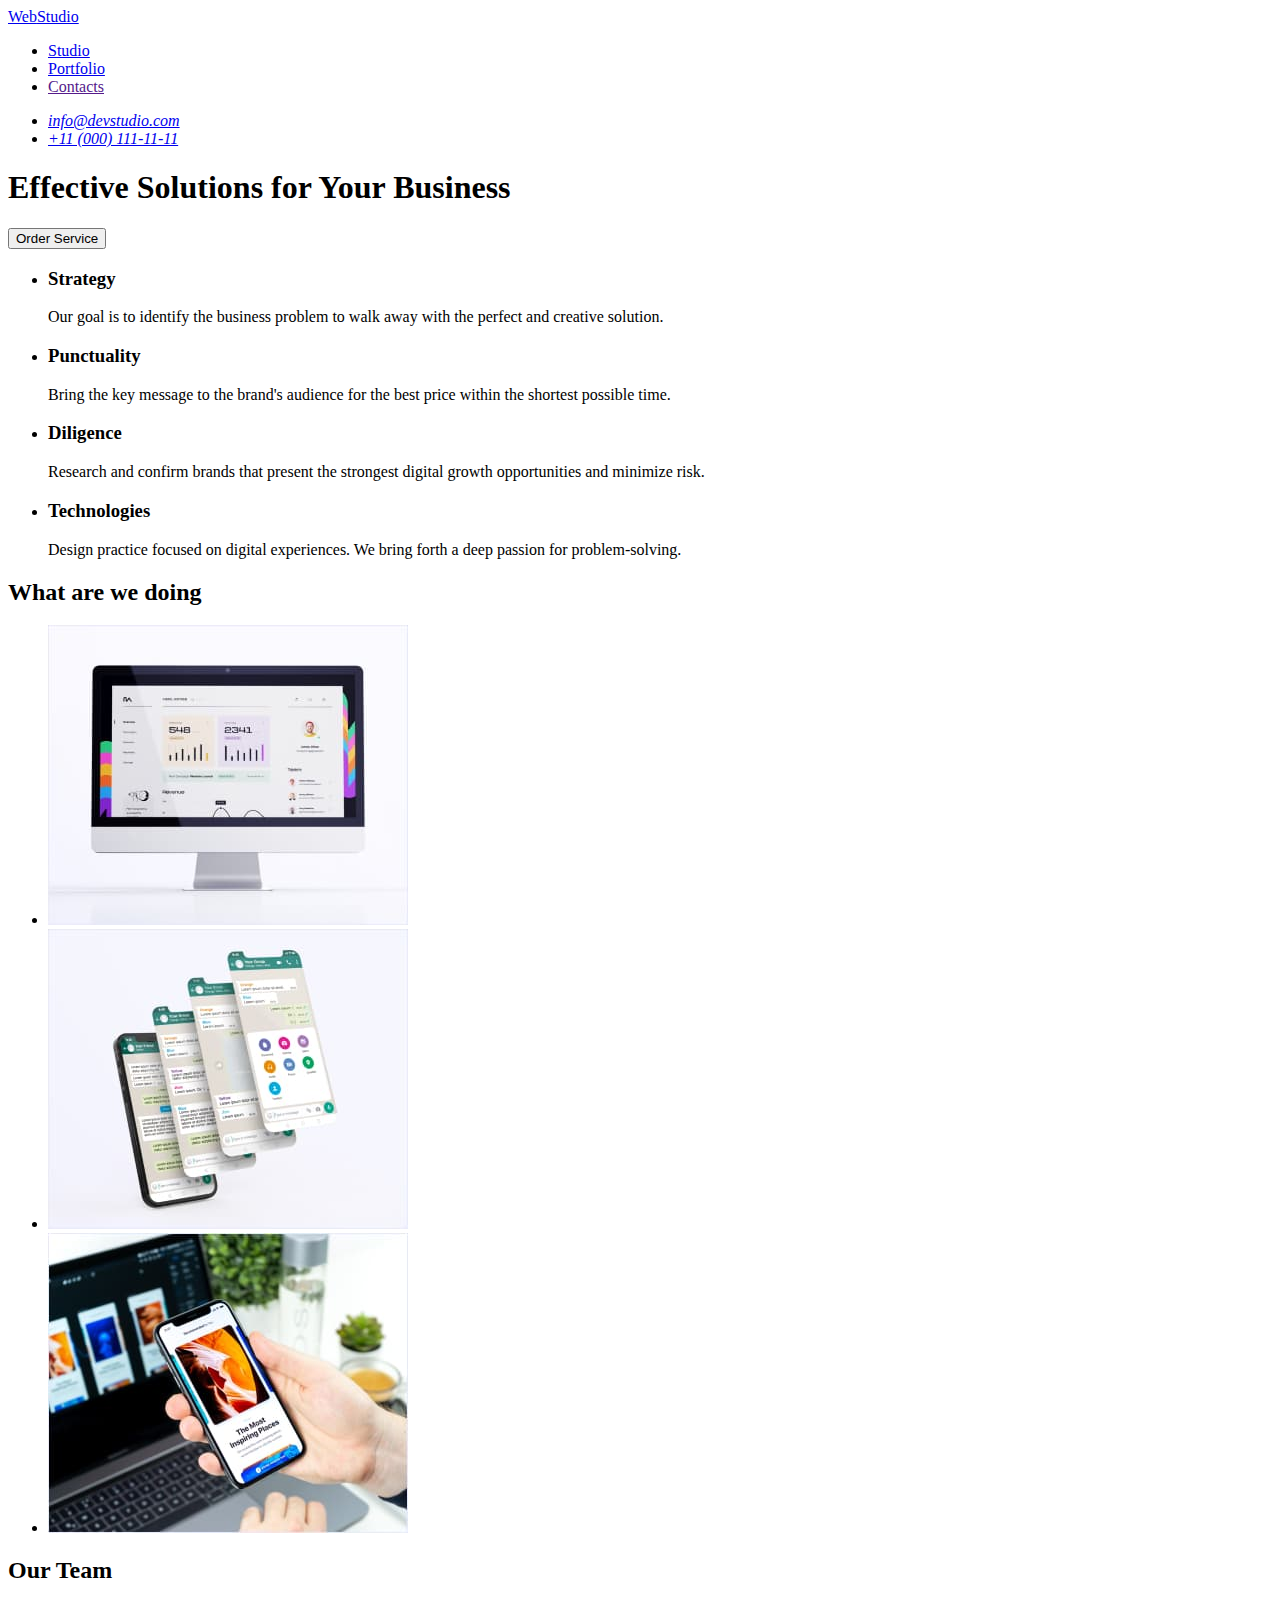
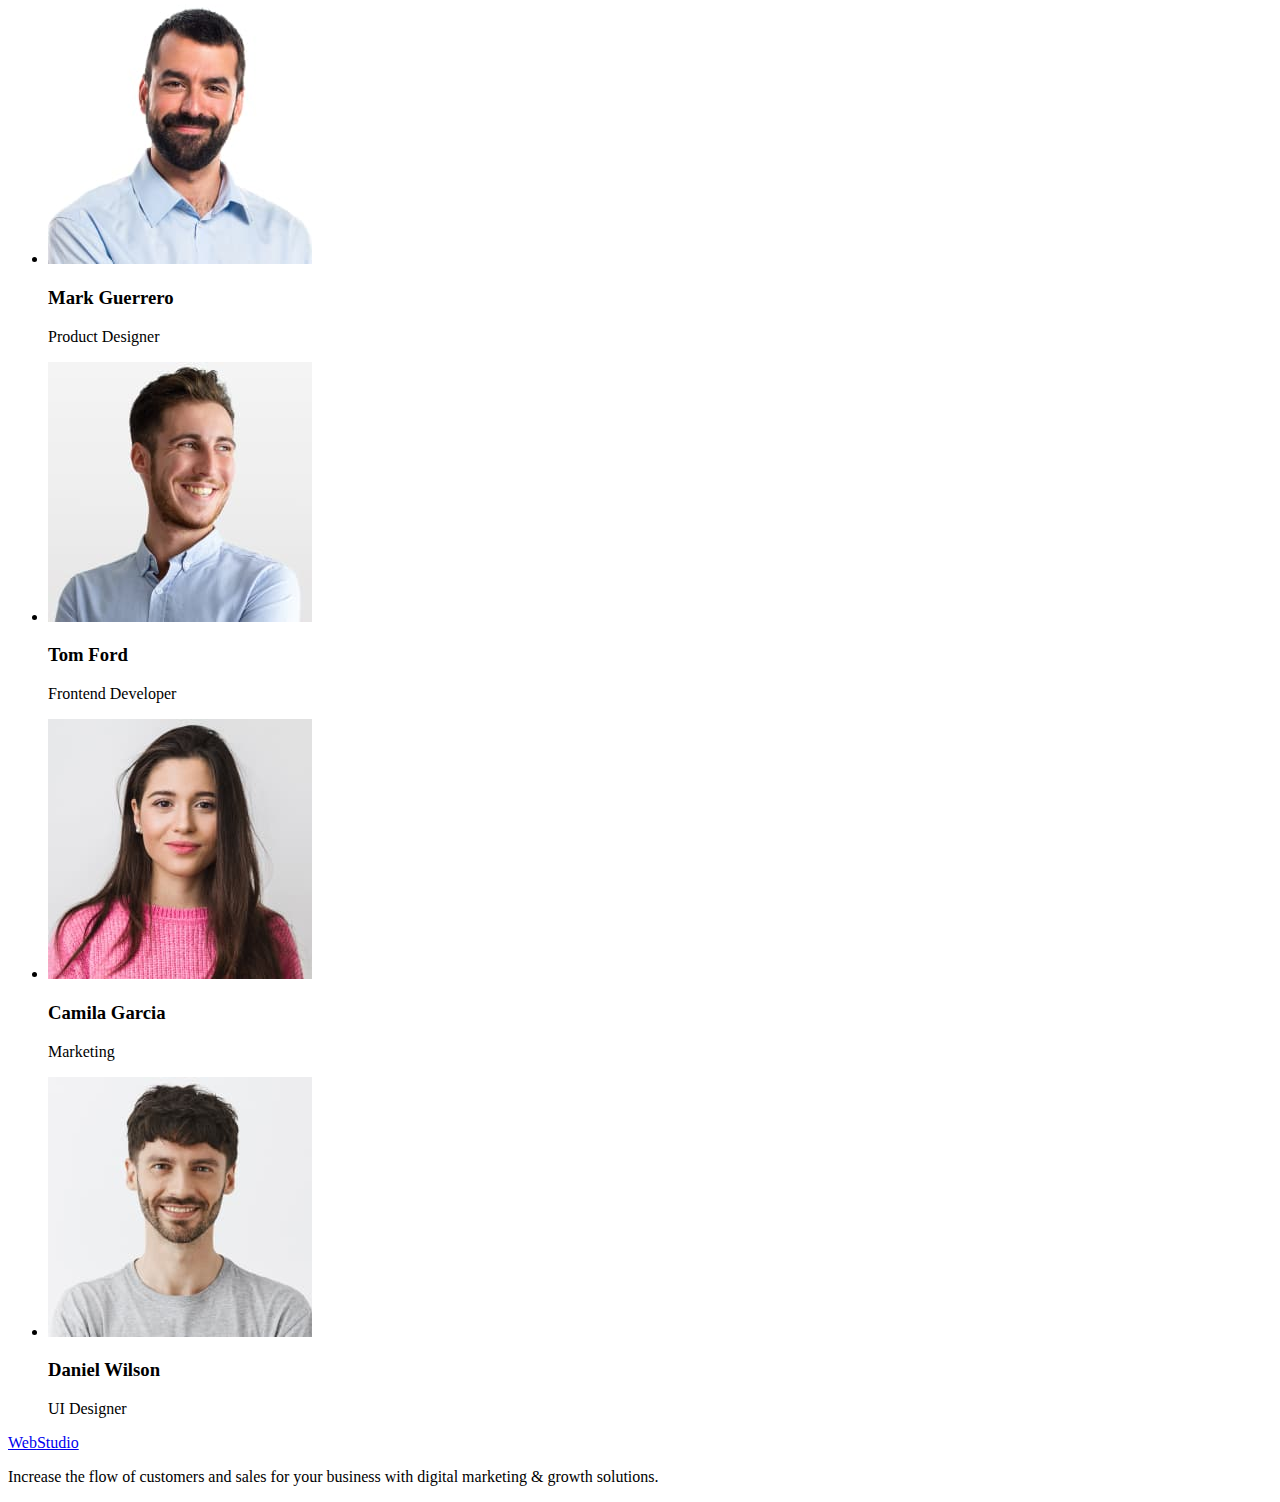
==== index.html @ 9b5ddf1c "first commit" ====
<!DOCTYPE html>
<html lang="en">
  <head>
    <meta charset="UTF-8" />
    <link rel="preconnect" href="https://fonts.googleapis.com">
<link rel="preconnect" href="https://fonts.gstatic.com" crossorigin>
<link href="https://fonts.googleapis.com/css2?family=Raleway:wght@800&family=Roboto:wght@400;500;700;900&display=swap" rel="stylesheet">
    <meta http-equiv="X-UA-Compatible" content="IE=edge" />
    <meta name="viewport" content="Digital marketing & growth solutions" />
    <title>WebStudio.Digital marketing & growth solutions</title>
  </head>
  <body>
    <header>
      <nav>
        <a href="./index.html">Web<span>Studio</span></a>
        <ul>
          <li>
            <a href="./index.html">Studio</a>
          </li>
          <li>
            <a href="./portfolio.html">Portfolio</a>
          </li>
          <li>
            <a href="">Contacts</a>
          </li>
        </ul>
      </nav>

      <address>
        <ul>
          <li>
            <a href="mailto:info@devstudio.com">info@devstudio.com</a>
          </li>
          <li>
            <a href="tel:+110001111111">+11 (000) 111-11-11</a>
          </li>
        </ul>
      </address>
    </header>

    <main>
      <section>
        <h1>Effective Solutions for Your Business</h1>
        <button type="button">Order Service</button>
      </section>

      <section>
        <h2 hidden>Advantages</h2>
        <ul>
          <li>
            <h3>Strategy</h3>
        <p>
          Our goal is to identify the business problem to walk away with the
          perfect and creative solution.
        </p>
        </li>
          <li>
            <h3>Punctuality</h3>
        <p>
          Bring the key message to the brand's audience for the best price
          within the shortest possible time.
        </p>
          </li>
          <li>
            <h3>Diligence</h3>
        <p>
          Research and confirm brands that present the strongest digital growth
          opportunities and minimize risk.
        </p>
          </li>
          <li>
            <h3>Technologies</h3>
        <p>
          Design practice focused on digital experiences. We bring forth a deep
          passion for problem-solving.
        </p>
          </li>
        </ul>
      </section>

      <section>
        <h2>What are we doing</h2>
        <ul>
          <li>
            <img src="./images/sec2-img1.jpg" alt="monitor" width="360" />
          </li>
          <li>
            <img src="./images/sec2-img2.jpg" alt="phone" width="360" />
          </li>
          <li>
            <img
              src="./images/sec2-img3.jpg"
              alt="notebook-and-phone"
              width="360"
            />
          </li>
        </ul>
      </section>

      <section>
        <h2>Our Team</h2>
        <ul>
          <li>
            <img
              src="./images/product-designer.jpg"
              alt="Product Designer"
              width="264"
            />
            <h3>Mark Guerrero</h3>
            <p>Product Designer</p>
          </li>
          <li>
            <img
              src="./images/frontend-developer.jpg"
              alt="Frontend Developer"
              width="264"
            />
            <h3>Tom Ford</h3>
            <p>Frontend Developer</p>
          </li>
          <li>
            <img src="./images/marketing_.jpg" alt="Marketing" width="264" />
            <h3>Camila Garcia</h3>
            <p>Marketing</p>
          </li>
          <li>
            <img src="./images/ui-designer.jpg" alt="UI Designer" width="264" />
            <h3>Daniel Wilson</h3>
            <p>UI Designer</p>
          </li>
        </ul>
      </section>
    </main>

    <footer>
      <a href="./index.html">Web<span>Studio</span></a>
      <p>
        Increase the flow of customers and sales for your business with digital
        marketing & growth solutions.
      </p>
    </footer>
  </body>
</html>
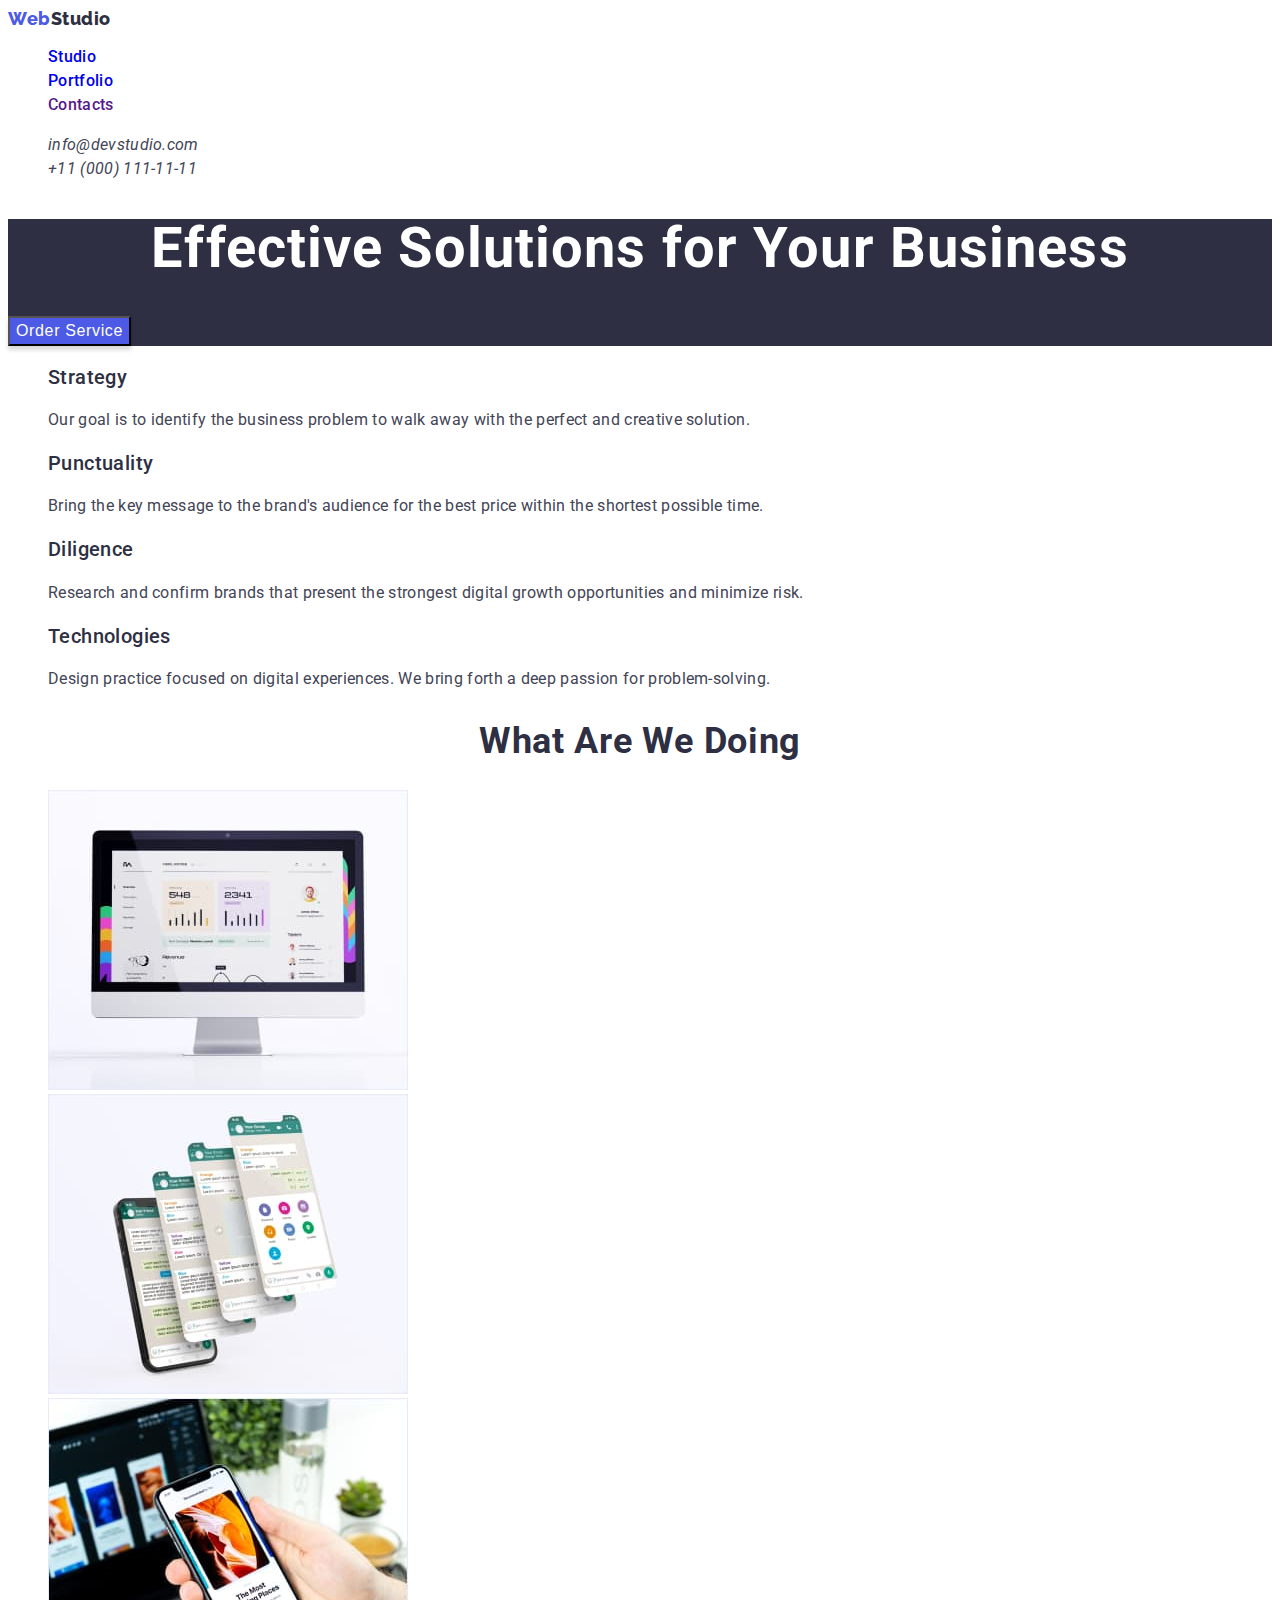
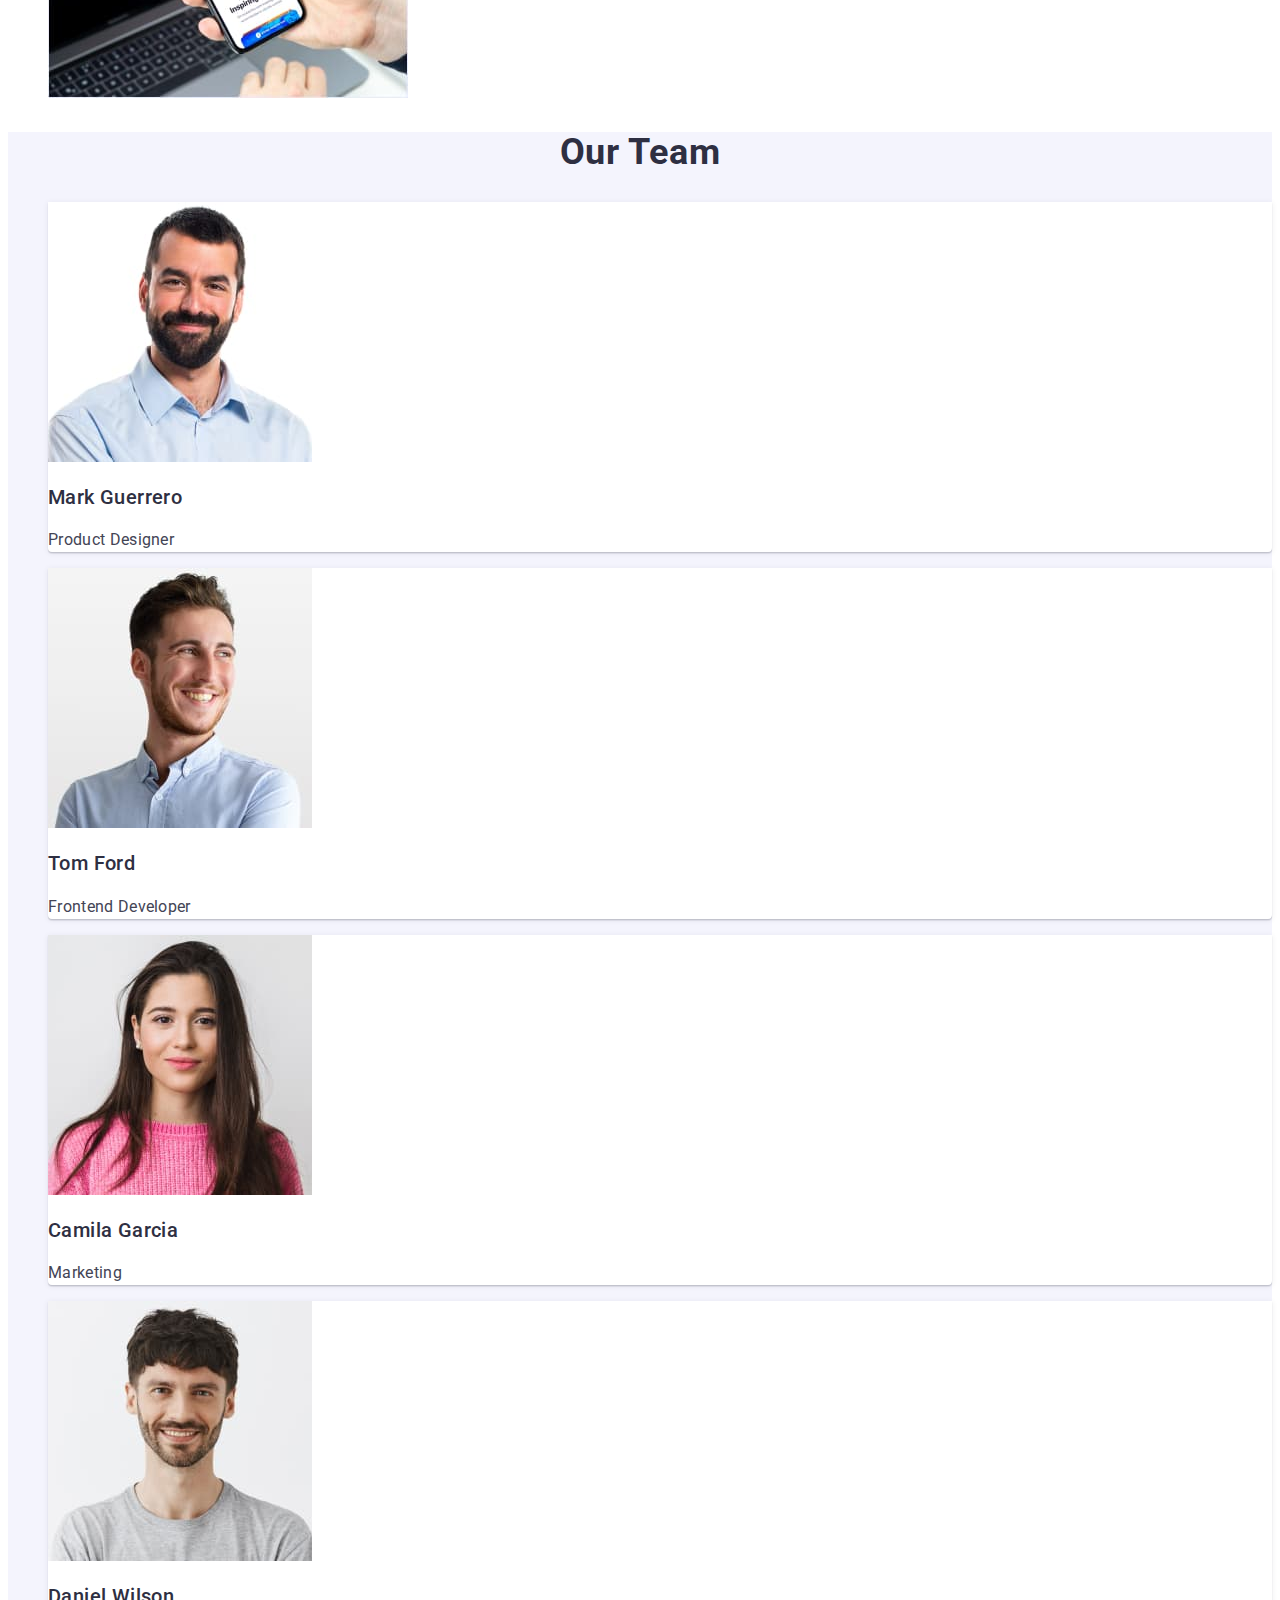
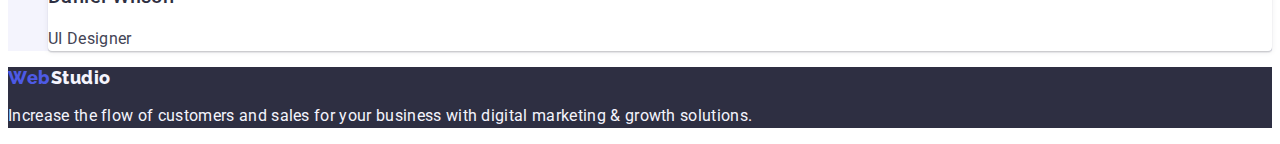
==== commit 50c5e3af: "second commit" ====
--- a/index.html
+++ b/index.html
@@ -2,9 +2,17 @@
 <html lang="en">
   <head>
     <meta charset="UTF-8" />
-    <link rel="preconnect" href="https://fonts.googleapis.com">
-<link rel="preconnect" href="https://fonts.gstatic.com" crossorigin>
-<link href="https://fonts.googleapis.com/css2?family=Raleway:wght@800&family=Roboto:wght@400;500;700;900&display=swap" rel="stylesheet">
+    <link
+      rel="stylesheet"
+      href="node_modules/modern-normalize/modern-normalize.css"
+    />
+    <link rel="stylesheet" href="./css/styles.css" />
+    <link rel="preconnect" href="https://fonts.googleapis.com" />
+    <link rel="preconnect" href="https://fonts.gstatic.com" crossorigin />
+    <link
+      href="https://fonts.googleapis.com/css2?family=Raleway:wght@800&family=Roboto:wght@400;500;700;900&display=swap"
+      rel="stylesheet"
+    />
     <meta http-equiv="X-UA-Compatible" content="IE=edge" />
     <meta name="viewport" content="Digital marketing & growth solutions" />
     <title>WebStudio.Digital marketing & growth solutions</title>
@@ -12,75 +20,81 @@
   <body>
     <header>
       <nav>
-        <a href="./index.html">Web<span>Studio</span></a>
-        <ul>
+        <a href="./index.html" class="logo link"
+          >Web<span class="logo-studio">Studio</span></a
+        >
+        <ul class="menu-nav list">
           <li>
-            <a href="./index.html">Studio</a>
+            <a href="./index.html" class="link">Studio</a>
           </li>
           <li>
-            <a href="./portfolio.html">Portfolio</a>
+            <a href="./portfolio.html" class="link">Portfolio</a>
           </li>
           <li>
-            <a href="">Contacts</a>
+            <a href="" class="link">Contacts</a>
           </li>
         </ul>
       </nav>
 
       <address>
-        <ul>
+        <ul class="list">
           <li>
-            <a href="mailto:info@devstudio.com">info@devstudio.com</a>
+            <a class="contacts link" href="mailto:info@devstudio.com"
+              >info@devstudio.com</a
+            >
           </li>
           <li>
-            <a href="tel:+110001111111">+11 (000) 111-11-11</a>
+            <a class="contacts link" href="tel:+110001111111"
+              >+11 (000) 111-11-11</a
+            >
           </li>
         </ul>
       </address>
     </header>
 
     <main>
-      <section>
-        <h1>Effective Solutions for Your Business</h1>
-        <button type="button">Order Service</button>
+      <section class="hero">
+        <h1 class="title">Effective Solutions for Your Business</h1>
+        <button class="hero-btn" type="button">Order Service</button>
       </section>
 
       <section>
         <h2 hidden>Advantages</h2>
-        <ul>
+        <ul class="list">
           <li>
-            <h3>Strategy</h3>
-        <p>
-          Our goal is to identify the business problem to walk away with the
-          perfect and creative solution.
-        </p>
-        </li>
-          <li>
-            <h3>Punctuality</h3>
-        <p>
-          Bring the key message to the brand's audience for the best price
-          within the shortest possible time.
-        </p>
+            <h3 class="header-third">Strategy</h3>
+            <p class="text">
+              Our goal is to identify the business problem to walk away with the
+              perfect and creative solution.
+            </p>
           </li>
           <li>
-            <h3>Diligence</h3>
-        <p>
-          Research and confirm brands that present the strongest digital growth
-          opportunities and minimize risk.
-        </p>
+            <h3 class="header-third">Punctuality</h3>
+            <p class="text">
+              Bring the key message to the brand's audience for the best price
+              within the shortest possible time.
+            </p>
           </li>
           <li>
-            <h3>Technologies</h3>
-        <p>
-          Design practice focused on digital experiences. We bring forth a deep
-          passion for problem-solving.
-        </p>
+            <h3 class="header-third">Diligence</h3>
+            <p class="text">
+              Research and confirm brands that present the strongest digital
+              growth opportunities and minimize risk.
+            </p>
+          </li>
+          <li>
+            <h3 class="header-third">Technologies</h3>
+            <p class="text">
+              Design practice focused on digital experiences. We bring forth a
+              deep passion for problem-solving.
+            </p>
           </li>
         </ul>
       </section>
 
       <section>
-        <h2>What are we doing</h2>
-        <ul>
+        <h2 class="header-second">What are we doing</h2>
+        <ul class="list">
           <li>
             <img src="./images/sec2-img1.jpg" alt="monitor" width="360" />
           </li>
@@ -97,44 +111,46 @@
         </ul>
       </section>
 
-      <section>
-        <h2>Our Team</h2>
-        <ul>
-          <li>
+      <section class="section-team">
+        <h2 class="header-second">Our Team</h2>
+        <ul class="list-team list">
+          <li class="list-team-item">
             <img
               src="./images/product-designer.jpg"
               alt="Product Designer"
               width="264"
             />
-            <h3>Mark Guerrero</h3>
-            <p>Product Designer</p>
+            <h3 class="header-third">Mark Guerrero</h3>
+            <p class="text">Product Designer</p>
           </li>
-          <li>
+          <li class="list-team-item">
             <img
               src="./images/frontend-developer.jpg"
               alt="Frontend Developer"
               width="264"
             />
-            <h3>Tom Ford</h3>
-            <p>Frontend Developer</p>
+            <h3 class="header-third">Tom Ford</h3>
+            <p class="text">Frontend Developer</p>
           </li>
-          <li>
+          <li class="list-team-item">
             <img src="./images/marketing_.jpg" alt="Marketing" width="264" />
-            <h3>Camila Garcia</h3>
-            <p>Marketing</p>
+            <h3 class="header-third">Camila Garcia</h3>
+            <p class="text">Marketing</p>
           </li>
-          <li>
+          <li class="list-team-item">
             <img src="./images/ui-designer.jpg" alt="UI Designer" width="264" />
-            <h3>Daniel Wilson</h3>
-            <p>UI Designer</p>
+            <h3 class="header-third">Daniel Wilson</h3>
+            <p class="text">UI Designer</p>
           </li>
         </ul>
       </section>
     </main>
 
-    <footer>
-      <a href="./index.html">Web<span>Studio</span></a>
-      <p>
+    <footer class="page-end">
+      <a href="./index.html" class="logo link"
+        >Web<span class="logo-studio-end">Studio</span></a
+      >
+      <p class="text">
         Increase the flow of customers and sales for your business with digital
         marketing & growth solutions.
       </p>
--- a/css/styles.css
+++ b/css/styles.css
@@ -0,0 +1,141 @@
+body {
+  color: var(--slate);
+  font-family: Roboto, sans-serif;
+  font-style: normal;
+  background-color: #fff;
+}
+.link {
+  text-decoration: none;
+}
+.list {
+  list-style-type: none;
+}
+:root {
+  --iris: #4d5ae5;
+  --navyblue: #2e2f42;
+  --ocean: #404bbf;
+  --slate: #434455;
+  --white: #fff;
+  --cloud: #f4f4fd;
+  --cornflower: #e7e9fc;
+}
+.logo {
+  color: var(--iris);
+  font-family: Raleway;
+  font-size: 18px;
+  font-weight: 800;
+  line-height: 1.17;
+  letter-spacing: 0.03em;
+}
+.logo-studio {
+  color: var(--navyblue);
+}
+.menu-nav {
+  font-size: 16px;
+  font-weight: 500;
+  line-height: 1.5;
+  letter-spacing: 0.02em;
+}
+.menu-nav .link:hover,
+.menu-nav .link:focus {
+  color: var(--ocean);
+  text-decoration: underline;
+}
+.contacts {
+  color: var(--slate);
+  font-size: 16px;
+  font-weight: 400;
+  line-height: 1.5;
+  letter-spacing: 0.02em;
+}
+.contacts:hover,
+.contacts:focus {
+  color: var(--ocean);
+}
+.hero {
+  background: var(--navyblue);
+}
+.title {
+  color: var(--white);
+  text-align: center;
+  font-size: 56px;
+  font-weight: 700;
+  line-height: 1.07;
+  letter-spacing: 0.02em;
+}
+.hero-btn {
+  background: var(--iris);
+  box-shadow: 0px 4px 4px 0px rgba(0, 0, 0, 0.15);
+  color: var(--white);
+  font-size: 16px;
+  font-weight: 500;
+  line-height: 1.5;
+  letter-spacing: 0.04em;
+  cursor: pointer;
+}
+.hero-btn:hover,
+.hero-btn:focus {
+  background: var(--ocean);
+}
+.header-second {
+  color: var(--navyblue);
+  text-align: center;
+  font-size: 36px;
+  font-weight: 700;
+  line-height: 40px;
+  letter-spacing: 0.02em;
+  text-transform: capitalize;
+}
+.header-third {
+  color: var(--navyblue);
+  font-size: 20px;
+  font-weight: 500;
+  line-height: 1.11;
+  letter-spacing: 0.02em;
+}
+.text {
+  color: var(--slate);
+  font-size: 16px;
+  font-weight: 400;
+  line-height: 1.5;
+  letter-spacing: 0.02em;
+}
+.section-team {
+  background: var(--cloud);
+}
+.list-team-item {
+  border-radius: 0px 0px 4px 4px;
+  background: var(--white);
+  box-shadow: 0px 2px 1px 0px rgba(46, 47, 66, 0.08),
+    0px 1px 1px 0px rgba(46, 47, 66, 0.16),
+    0px 1px 6px 0px rgba(46, 47, 66, 0.08);
+}
+.filter-btn {
+  color: var(--iris);
+  text-align: center;
+  font-size: 16px;
+  font-weight: 500;
+  line-height: 1.5;
+  letter-spacing: 0.04em;
+  border-radius: 4px;
+  border: 1px solid var(--cornflower);
+  background: var(--cloud);
+  cursor: pointer;
+}
+.filter-btn:hover,
+.filter-btn:focus {
+  color: var(--white);
+  border-radius: 4px;
+  background: var(--ocean);
+  box-shadow: 0px 2px 2px 0px rgba(0, 0, 0, 0.12),
+    0px 2px 1px 0px rgba(0, 0, 0, 0.08), 0px 3px 1px 0px rgba(0, 0, 0, 0.1);
+}
+.page-end {
+  background: var(--navyblue);
+}
+.logo-studio-end {
+  color: var(--cloud);
+}
+.page-end .text {
+  color: var(--cloud);
+}
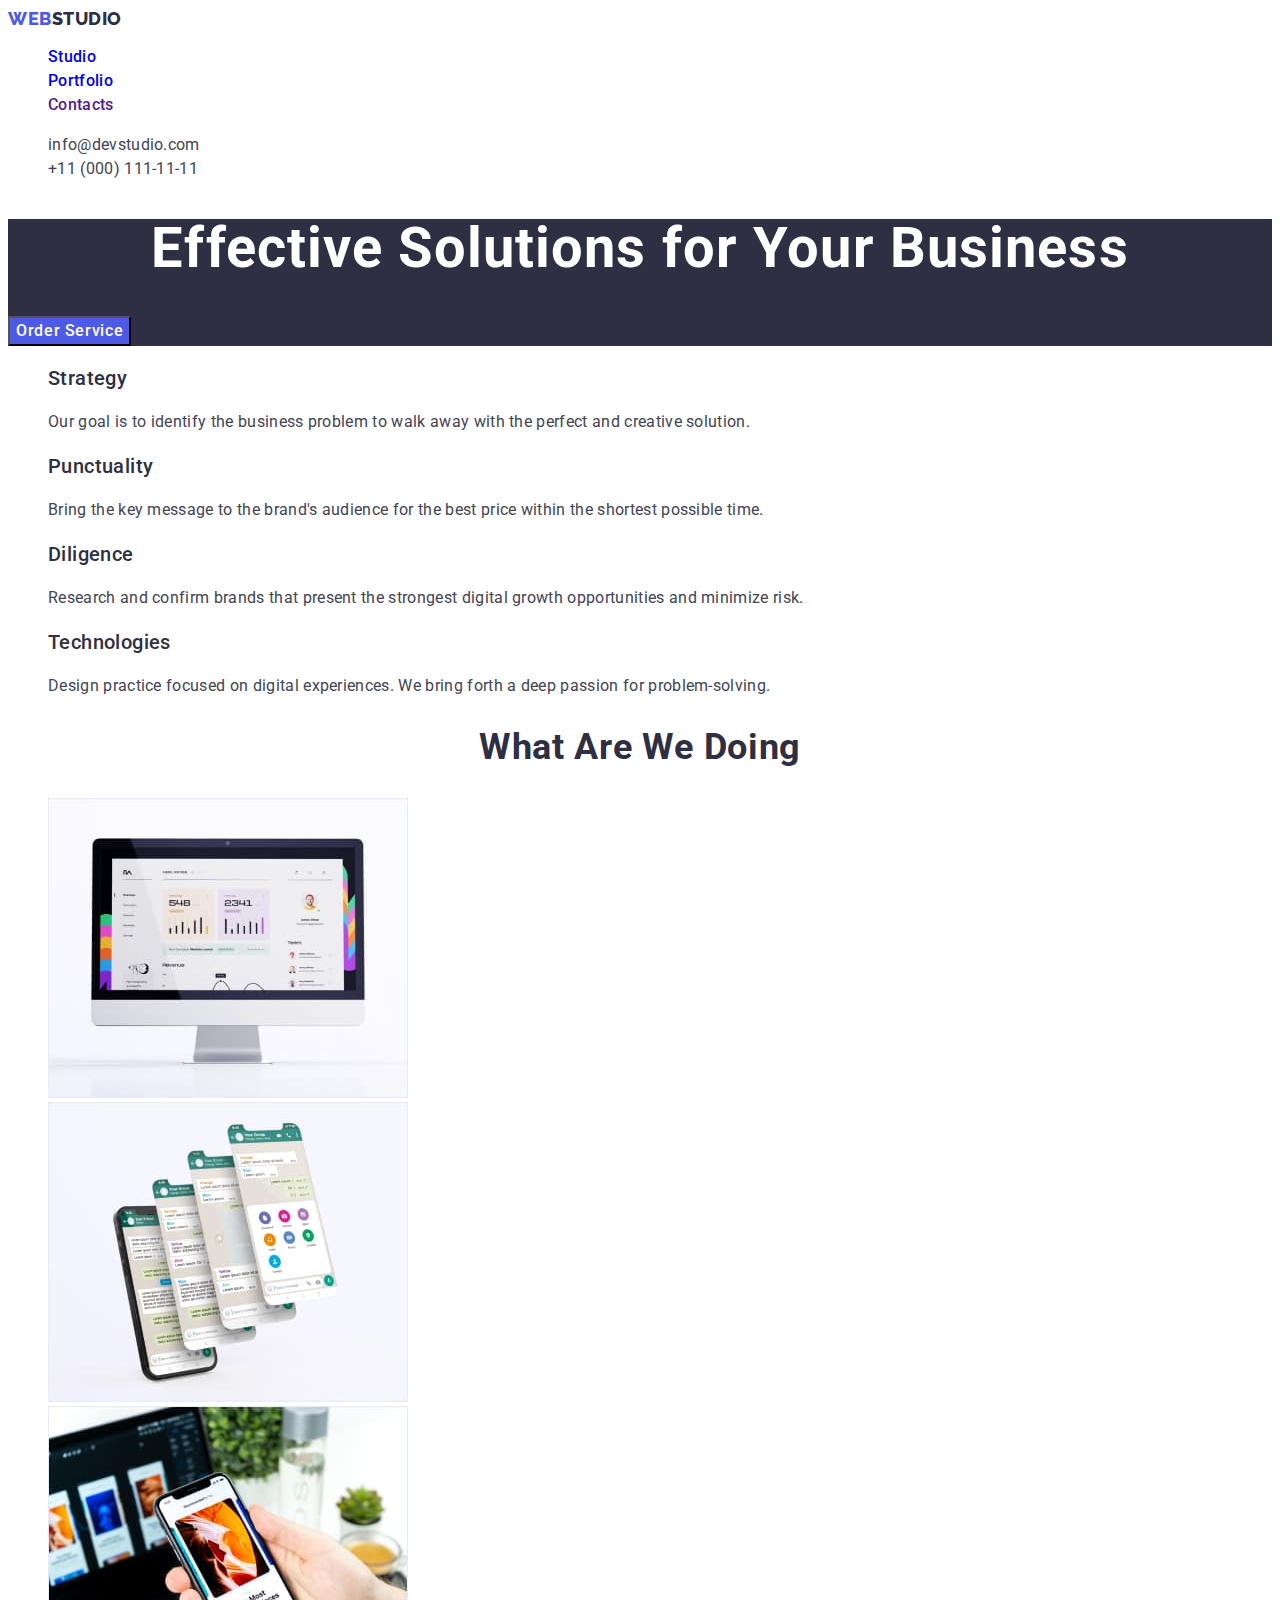
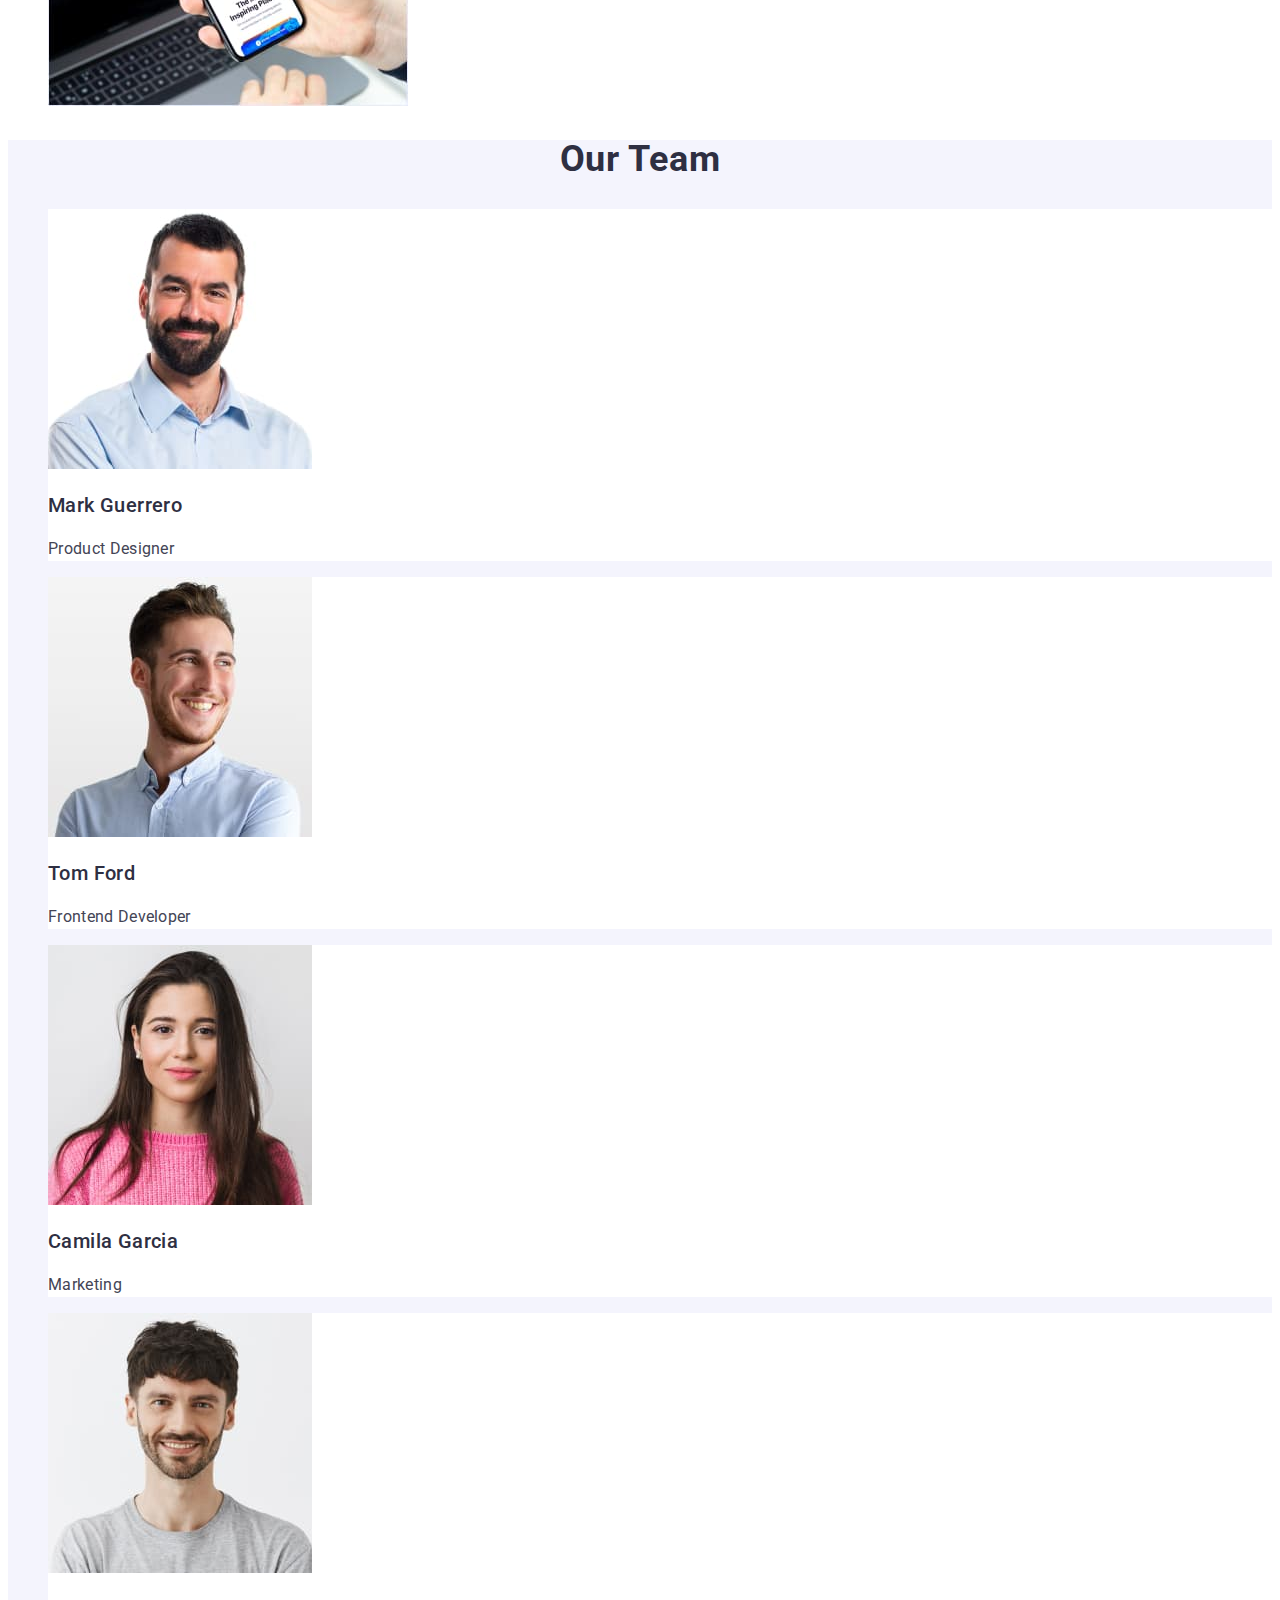
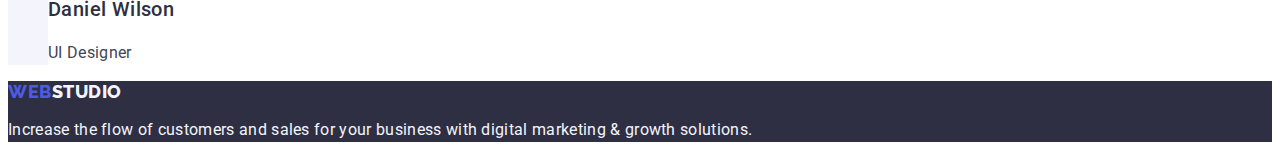
==== commit e1bc50a3: "third commit" ====
--- a/index.html
+++ b/index.html
@@ -36,7 +36,7 @@
         </ul>
       </nav>
 
-      <address>
+      <address class="list-contacts">
         <ul class="list">
           <li>
             <a class="contacts link" href="mailto:info@devstudio.com"
--- a/css/styles.css
+++ b/css/styles.css
@@ -8,7 +8,7 @@
   text-decoration: none;
 }
 .list {
-  list-style-type: none;
+  list-style: none;
 }
 :root {
   --iris: #4d5ae5;
@@ -21,16 +21,18 @@
 }
 .logo {
   color: var(--iris);
-  font-family: Raleway;
+  font-family: Raleway, sans-serif;
   font-size: 18px;
   font-weight: 800;
   line-height: 1.17;
   letter-spacing: 0.03em;
+  text-transform: uppercase;
 }
 .logo-studio {
   color: var(--navyblue);
 }
 .menu-nav {
+  color: var(--navyblue);
   font-size: 16px;
   font-weight: 500;
   line-height: 1.5;
@@ -40,6 +42,9 @@
 .menu-nav .link:focus {
   color: var(--ocean);
   text-decoration: underline;
+}
+.list-contacts {
+  font-style: normal;
 }
 .contacts {
   color: var(--slate);
@@ -65,8 +70,8 @@
 }
 .hero-btn {
   background: var(--iris);
-  box-shadow: 0px 4px 4px 0px rgba(0, 0, 0, 0.15);
   color: var(--white);
+  font-family: "Roboto", sans-serif;
   font-size: 16px;
   font-weight: 500;
   line-height: 1.5;
@@ -82,7 +87,7 @@
   text-align: center;
   font-size: 36px;
   font-weight: 700;
-  line-height: 40px;
+  line-height: 1.11;
   letter-spacing: 0.02em;
   text-transform: capitalize;
 }
@@ -90,7 +95,7 @@
   color: var(--navyblue);
   font-size: 20px;
   font-weight: 500;
-  line-height: 1.11;
+  line-height: 1.2;
   letter-spacing: 0.02em;
 }
 .text {
@@ -104,31 +109,22 @@
   background: var(--cloud);
 }
 .list-team-item {
-  border-radius: 0px 0px 4px 4px;
   background: var(--white);
-  box-shadow: 0px 2px 1px 0px rgba(46, 47, 66, 0.08),
-    0px 1px 1px 0px rgba(46, 47, 66, 0.16),
-    0px 1px 6px 0px rgba(46, 47, 66, 0.08);
 }
 .filter-btn {
   color: var(--iris);
-  text-align: center;
+  font-family: "Roboto", sans-serif;
   font-size: 16px;
   font-weight: 500;
   line-height: 1.5;
   letter-spacing: 0.04em;
-  border-radius: 4px;
-  border: 1px solid var(--cornflower);
-  background: var(--cloud);
+  background-color: var(--cloud);
   cursor: pointer;
 }
 .filter-btn:hover,
 .filter-btn:focus {
   color: var(--white);
-  border-radius: 4px;
-  background: var(--ocean);
-  box-shadow: 0px 2px 2px 0px rgba(0, 0, 0, 0.12),
-    0px 2px 1px 0px rgba(0, 0, 0, 0.08), 0px 3px 1px 0px rgba(0, 0, 0, 0.1);
+  background-color: var(--ocean);
 }
 .page-end {
   background: var(--navyblue);
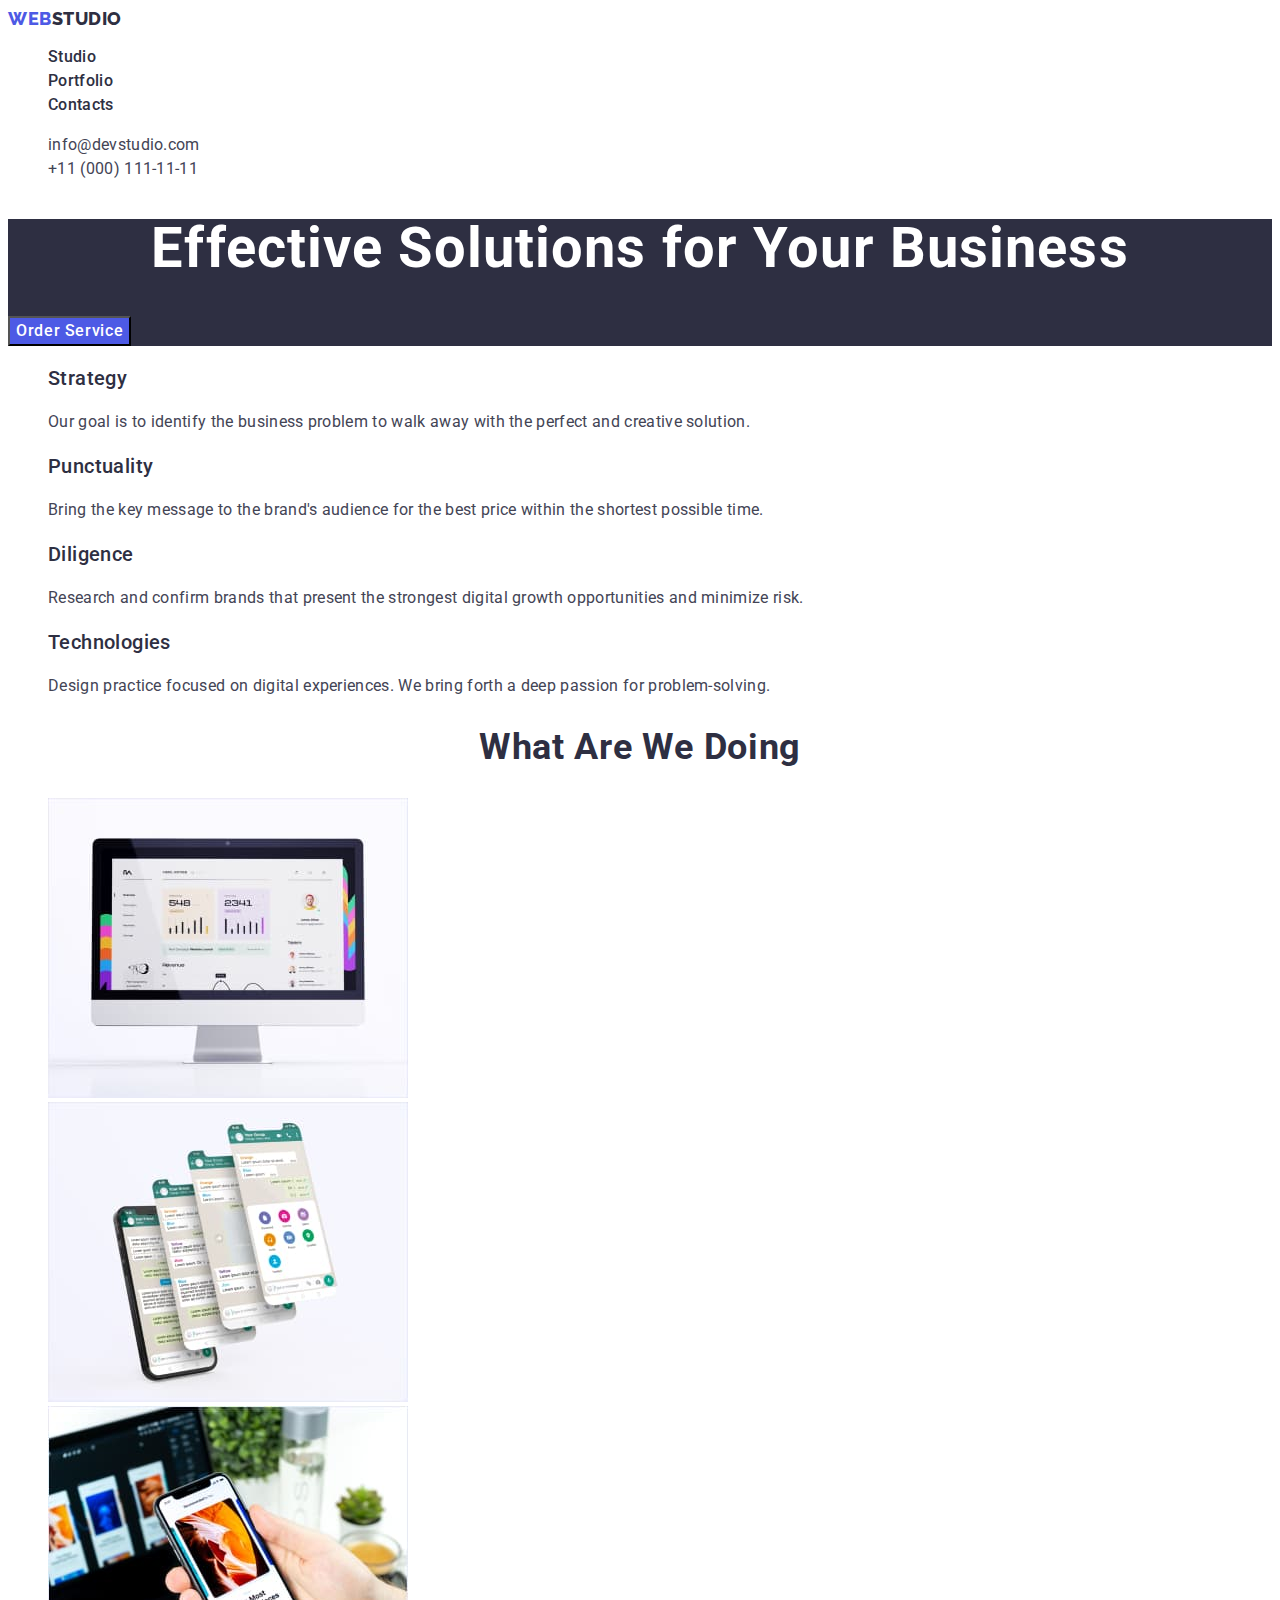
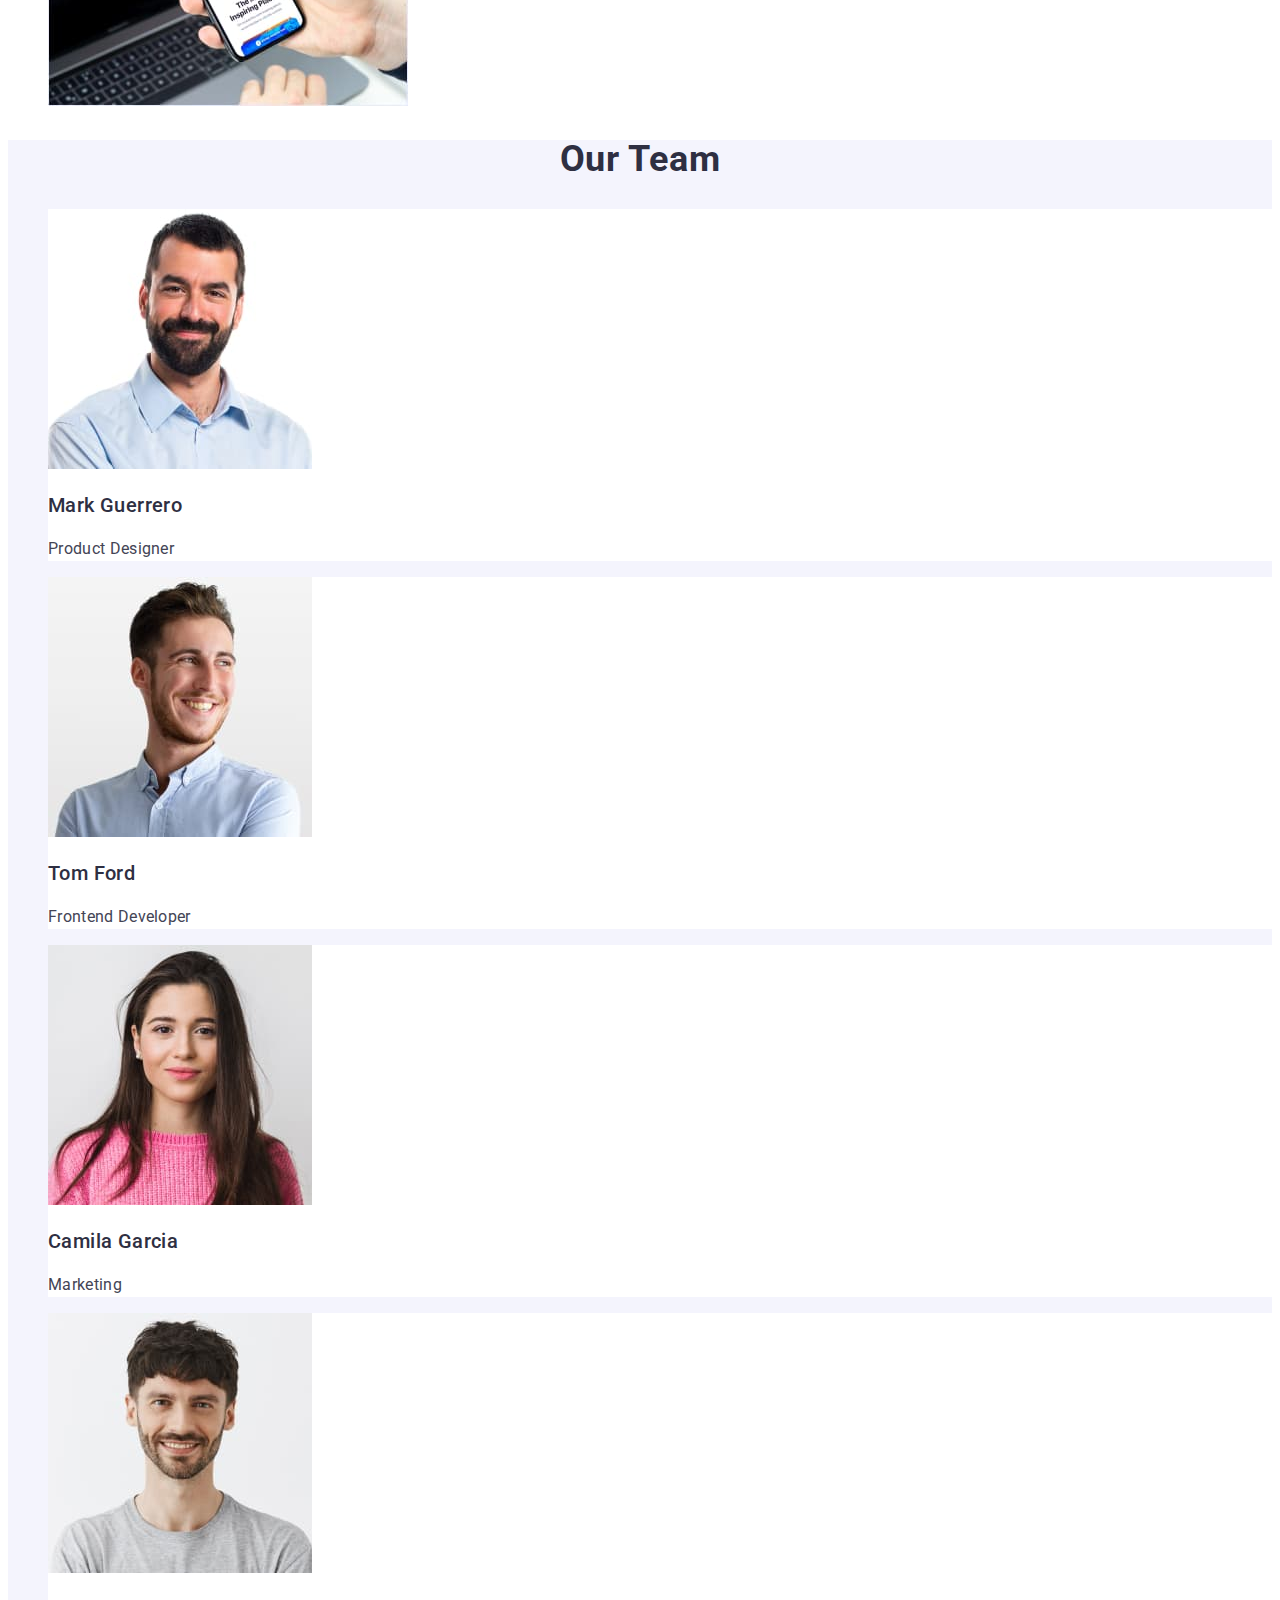
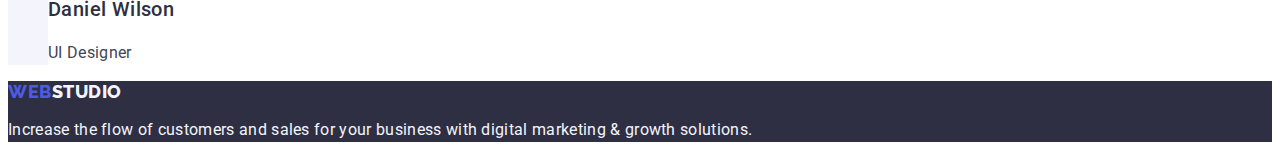
==== commit 18d3f944: "third commit" ====
--- a/index.html
+++ b/index.html
@@ -25,13 +25,13 @@
         >
         <ul class="menu-nav list">
           <li>
-            <a href="./index.html" class="link">Studio</a>
+            <a href="./index.html" class="link menu-nav">Studio</a>
           </li>
           <li>
-            <a href="./portfolio.html" class="link">Portfolio</a>
+            <a href="./portfolio.html" class="link menu-nav">Portfolio</a>
           </li>
           <li>
-            <a href="" class="link">Contacts</a>
+            <a href="" class="link menu-nav">Contacts</a>
           </li>
         </ul>
       </nav>
